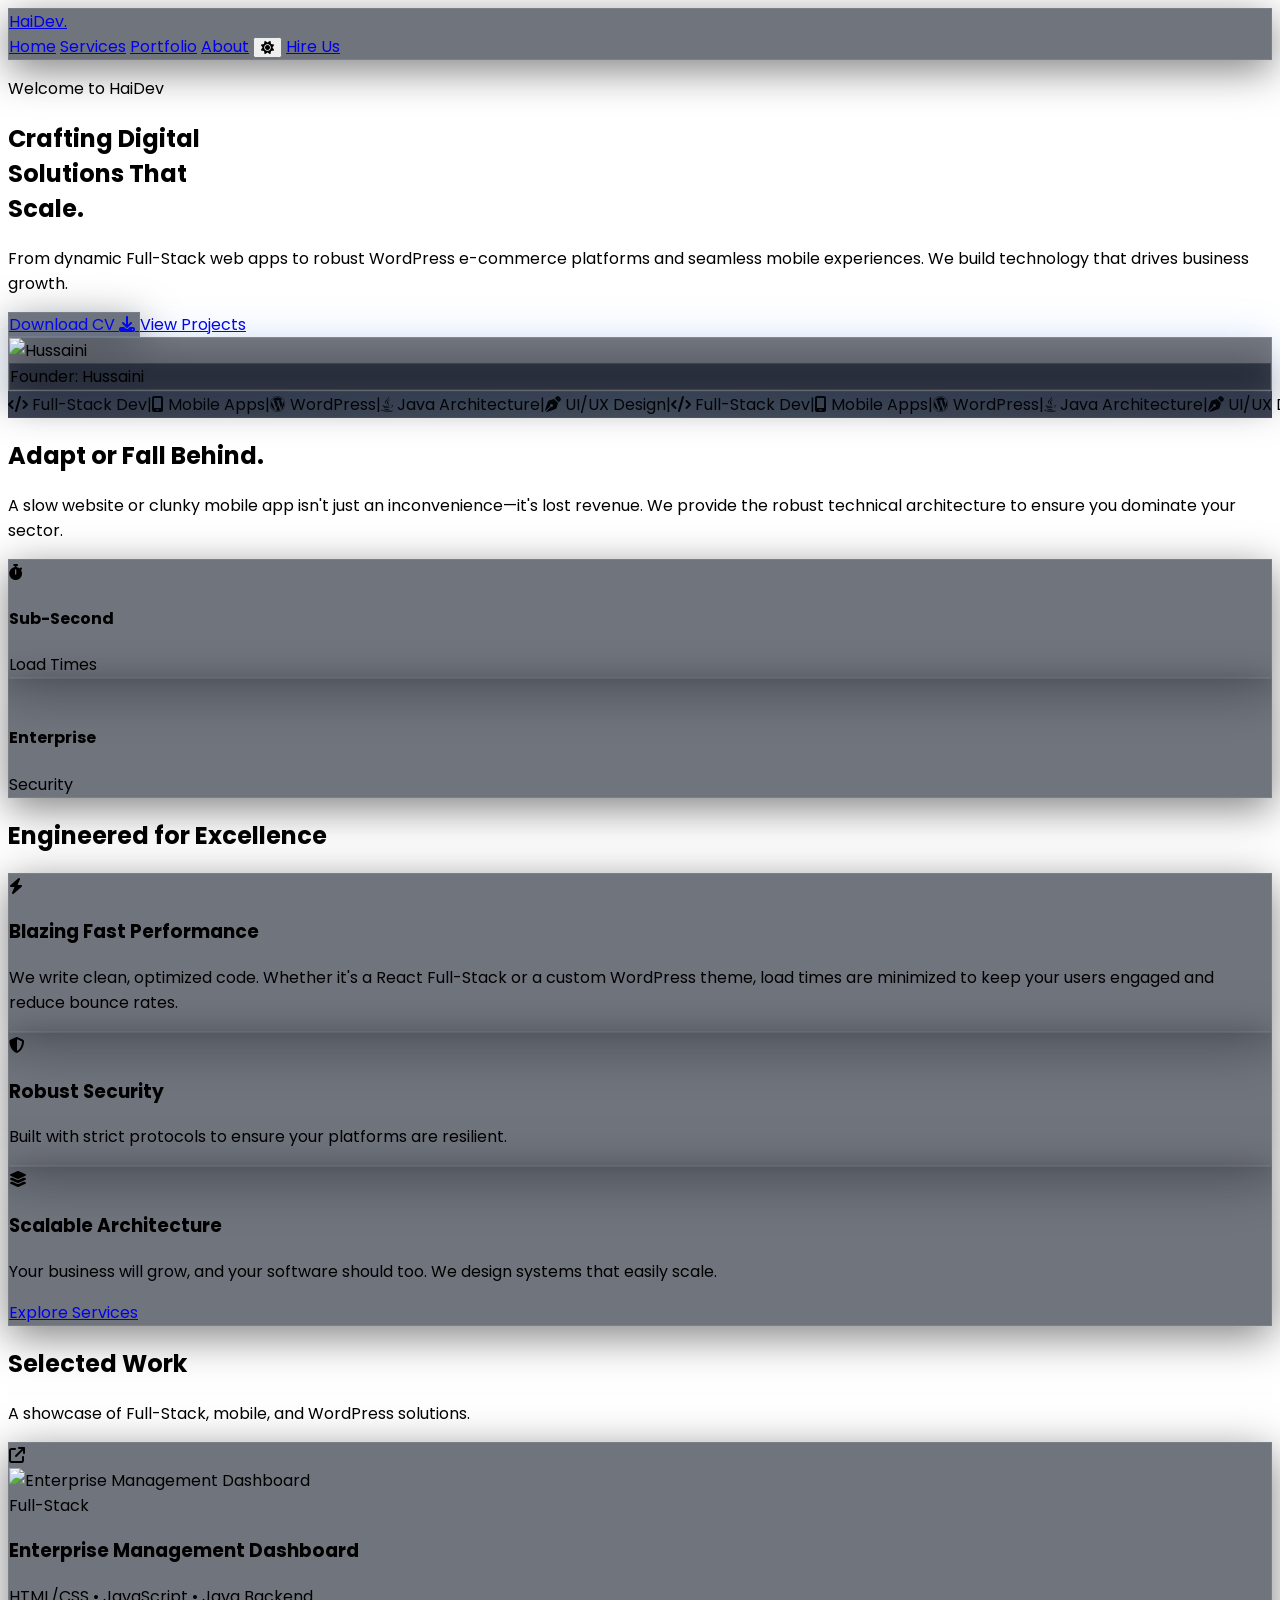
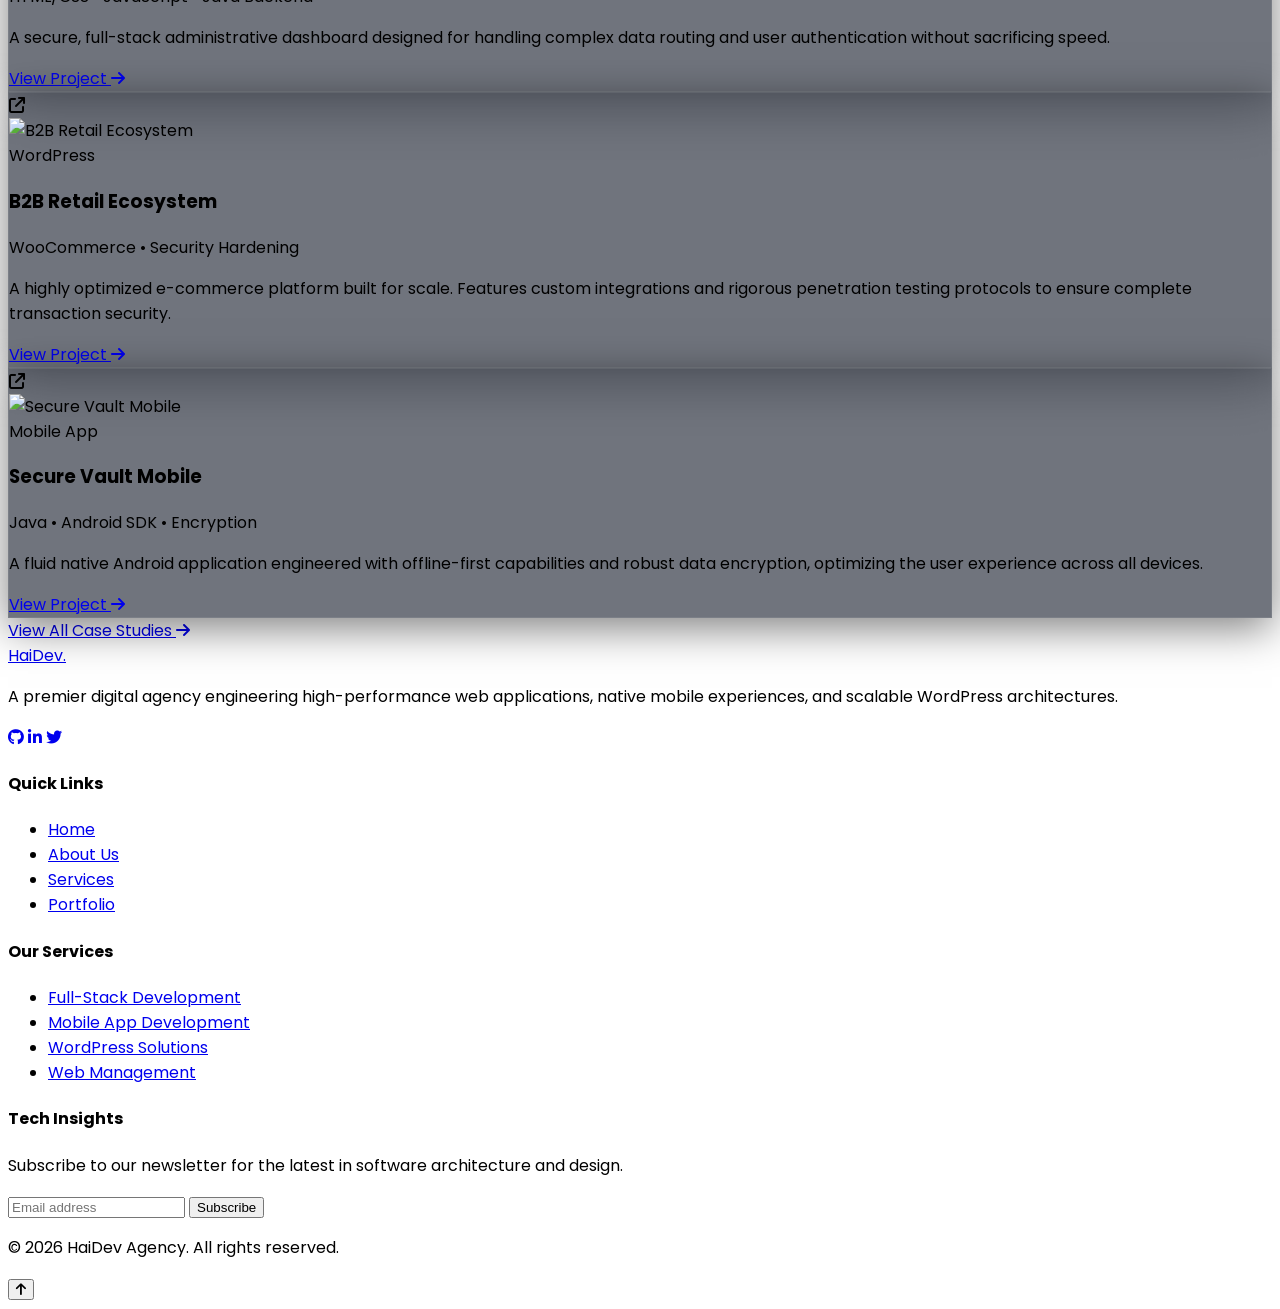
==== index.html @ 60a66e46 "Add files via upload" ====
<!DOCTYPE html>
<html lang="en" class="dark scroll-smooth">
<head>
    <meta charset="UTF-8">
    <meta name="viewport" content="width=device-width, initial-scale=1.0">
    <title>HaiDev | Premier Digital Agency</title>
    <script src="https://cdn.tailwindcss.com"></script>
    <script>tailwind.config = { darkMode: 'class' }</script>
    <link rel="stylesheet" href="style.css">
    <link href="https://fonts.googleapis.com/css2?family=Poppins:wght@300;400;500;600;700&display=swap" rel="stylesheet">
    <link rel="stylesheet" href="https://cdnjs.cloudflare.com/ajax/libs/font-awesome/6.4.0/css/all.min.css">
    <link href="https://unpkg.com/aos@2.3.1/dist/aos.css" rel="stylesheet">
</head>
<body class="bg-gray-50 text-gray-900 dark:bg-slate-950 dark:text-gray-100 font-poppins overflow-x-hidden selection:bg-blue-500/30 transition-colors duration-300">

    <nav class="fixed w-full z-50 deep-glass transition-colors duration-300">
        <div class="max-w-7xl mx-auto px-4 py-4 flex justify-between items-center">
            <a href="index.html" class="text-2xl font-bold tracking-tighter text-gray-900 dark:text-white">
                Hai<span class="text-blue-600 dark:text-blue-500">Dev</span>.
            </a>
            <div class="hidden md:flex items-center space-x-8 font-medium text-sm">
                <a href="index.html" class="text-blue-600 dark:text-blue-400 transition">Home</a>
                <a href="services.html" class="text-gray-600 hover:text-gray-900 dark:text-gray-400 dark:hover:text-gray-200 transition">Services</a>
                <a href="portfolio.html" class="text-gray-600 hover:text-gray-900 dark:text-gray-400 dark:hover:text-gray-200 transition">Portfolio</a>
                <a href="about.html" class="text-gray-600 hover:text-gray-900 dark:text-gray-400 dark:hover:text-gray-200 transition">About</a>
                <button id="theme-toggle" class="text-xl p-2 rounded-full hover:bg-gray-200 dark:hover:bg-white/10 transition text-gray-600 dark:text-gray-400">
                    <i id="theme-icon" class="fa-solid fa-moon"></i>
                </button>
                <a href="contact.html" class="px-6 py-2 bg-blue-600 hover:bg-blue-700 text-white rounded-full font-semibold transition shadow-lg shadow-blue-500/30">Hire Us</a>
            </div>
        </div>
    </nav>

    <section class="pt-40 pb-20 px-4 min-h-[90vh] flex items-center relative overflow-hidden">
        <div class="absolute top-1/4 left-1/4 w-96 h-96 bg-blue-600/20 rounded-full blur-[100px] pointer-events-none"></div>
        <div class="absolute bottom-1/4 right-1/4 w-96 h-96 bg-purple-600/20 rounded-full blur-[100px] pointer-events-none"></div>

        <div class="max-w-7xl mx-auto grid md:grid-cols-2 gap-16 items-center relative z-10">
            <div class="space-y-6 text-center md:text-left" data-aos="fade-right" data-aos-duration="1000">
                <p class="text-blue-600 dark:text-blue-400 font-semibold tracking-widest text-sm uppercase">Welcome to HaiDev</p>
                <h1 class="text-5xl md:text-7xl font-bold leading-tight text-gray-900 dark:text-white">
                    Crafting <span class="text-transparent bg-clip-text bg-gradient-to-r from-blue-600 to-purple-600 dark:from-blue-400 dark:to-purple-400">Digital</span> <br>
                    <span class="text-transparent bg-clip-text bg-gradient-to-r from-purple-600 to-blue-600 dark:from-purple-400 dark:to-blue-400">Solutions</span> That <br> Scale.
                </h1>
                <p class="text-lg text-gray-600 dark:text-gray-400 leading-relaxed max-w-lg mx-auto md:mx-0 font-light">
                    From dynamic Full-Stack web apps to robust WordPress e-commerce platforms and seamless mobile experiences. We build technology that drives business growth.
                </p>
                <div class="flex flex-col sm:flex-row gap-4 justify-center md:justify-start pt-6">
                    <a href="resume.pdf" download class="px-8 py-3 rounded-full border border-gray-300 dark:border-gray-600 hover:bg-gray-100 dark:hover:bg-white/5 text-gray-700 dark:text-gray-200 font-medium transition flex items-center justify-center gap-2 deep-glass">
                        Download CV <i class="fa-solid fa-download text-sm"></i>
                    </a>
                    <a href="portfolio.html" class="px-8 py-3 rounded-full bg-gradient-to-r from-blue-600 to-blue-500 text-white font-medium transition flex items-center justify-center shadow-lg shadow-blue-500/30">
                        View Projects
                    </a>
                </div>
            </div>

            <div class="relative flex justify-center items-center" data-aos="zoom-in" data-aos-duration="1200">
                <div class="relative w-72 h-72 md:w-96 md:h-96 rounded-full p-2 hero-avatar-ring deep-glass">
                    <img src="hussaini.png" alt="Hussaini" class="w-full h-full object-cover rounded-full border border-gray-200 dark:border-white/10">
                    
                    <div class="absolute -bottom-4 left-1/2 transform -translate-x-1/2 deep-glass px-6 py-2 rounded-full border border-gray-200 dark:border-white/20 whitespace-nowrap shadow-xl">
                        <span class="text-gray-600 dark:text-gray-400 text-sm font-light">Founder: <span class="text-gray-900 dark:text-white font-semibold">Hussaini</span></span>
                    </div>
                </div>
            </div>
        </div>
    </section>

    <div class="w-full glass-marquee-container py-5 overflow-hidden backdrop-blur-md">
        <div class="marquee-content flex space-x-16 items-center whitespace-nowrap text-sm text-gray-600 dark:text-gray-300 font-medium tracking-widest uppercase">
            <span><i class="fa-solid fa-code text-blue-600 dark:text-blue-400 mr-2"></i> Full-Stack Dev</span><span>|</span>
            <span><i class="fa-solid fa-mobile-screen text-purple-600 dark:text-purple-400 mr-2"></i> Mobile Apps</span><span>|</span>
            <span><i class="fa-brands fa-wordpress text-blue-600 dark:text-blue-400 mr-2"></i> WordPress</span><span>|</span>
            <span><i class="fa-brands fa-java text-purple-600 dark:text-purple-400 mr-2"></i> Java Architecture</span><span>|</span>
            <span><i class="fa-solid fa-pen-nib text-blue-600 dark:text-blue-400 mr-2"></i> UI/UX Design</span><span>|</span>
            <span><i class="fa-solid fa-code text-blue-600 dark:text-blue-400 mr-2"></i> Full-Stack Dev</span><span>|</span>
            <span><i class="fa-solid fa-mobile-screen text-purple-600 dark:text-purple-400 mr-2"></i> Mobile Apps</span><span>|</span>
            <span><i class="fa-brands fa-wordpress text-blue-600 dark:text-blue-400 mr-2"></i> WordPress</span><span>|</span>
            <span><i class="fa-brands fa-java text-purple-600 dark:text-purple-400 mr-2"></i> Java Architecture</span><span>|</span>
            <span><i class="fa-solid fa-pen-nib text-blue-600 dark:text-blue-400 mr-2"></i> UI/UX Design</span>
        </div>
    </div>

    <section class="py-24 px-4 relative z-10">
        <div class="max-w-7xl mx-auto flex flex-col md:flex-row gap-16 items-center">
            <div class="w-full md:w-1/2" data-aos="fade-right">
                <h2 class="text-4xl font-bold mb-6 text-gray-900 dark:text-white">Adapt or <span class="text-gray-400 dark:text-gray-500">Fall Behind.</span></h2>
                <p class="text-lg text-gray-600 dark:text-gray-400 font-light leading-relaxed">
                    A slow website or clunky mobile app isn't just an inconvenience—it's lost revenue. We provide the robust technical architecture to ensure you dominate your sector.
                </p>
            </div>
            <div class="w-full md:w-1/2 grid grid-cols-2 gap-6" data-aos="fade-left">
                <div class="deep-glass p-6 rounded-2xl text-center border-t-2 border-blue-500/30">
                    <i class="fa-solid fa-stopwatch text-3xl text-blue-600 dark:text-blue-400 mb-3"></i>
                    <h4 class="font-bold text-lg text-gray-900 dark:text-white">Sub-Second</h4>
                    <span class="text-sm text-gray-500">Load Times</span>
                </div>
                <div class="deep-glass p-6 rounded-2xl text-center border-t-2 border-purple-500/30">
                    <i class="fa-solid fa-shield-check text-3xl text-purple-600 dark:text-purple-400 mb-3"></i>
                    <h4 class="font-bold text-lg text-gray-900 dark:text-white">Enterprise</h4>
                    <span class="text-sm text-gray-500">Security</span>
                </div>
            </div>
        </div>
    </section>

    <section class="py-20 px-4">
        <div class="max-w-7xl mx-auto">
            <div class="text-center mb-16" data-aos="fade-up">
                <h2 class="text-4xl font-bold mb-4 text-gray-900 dark:text-white">Engineered for Excellence</h2>
            </div>
            
            <div class="grid grid-cols-1 md:grid-cols-12 gap-6">
                <div class="md:col-span-8 deep-glass p-10 rounded-3xl" data-aos="fade-up" data-aos-delay="100">
                    <i class="fa-solid fa-bolt text-3xl text-blue-600 dark:text-blue-400 mb-6"></i>
                    <h3 class="text-2xl font-bold mb-3 text-gray-900 dark:text-white">Blazing Fast Performance</h3>
                    <p class="text-gray-600 dark:text-gray-400 font-light leading-relaxed max-w-lg">We write clean, optimized code. Whether it's a React Full-Stack or a custom WordPress theme, load times are minimized to keep your users engaged and reduce bounce rates.</p>
                </div>
                <div class="md:col-span-4 deep-glass p-10 rounded-3xl" data-aos="fade-up" data-aos-delay="200">
                    <i class="fa-solid fa-shield-halved text-3xl text-purple-600 dark:text-purple-400 mb-6"></i>
                    <h3 class="text-xl font-bold mb-3 text-gray-900 dark:text-white">Robust Security</h3>
                    <p class="text-gray-600 dark:text-gray-400 font-light text-sm leading-relaxed">Built with strict protocols to ensure your platforms are resilient.</p>
                </div>
                <div class="md:col-span-12 deep-glass p-10 rounded-3xl flex flex-col md:flex-row justify-between items-center" data-aos="fade-up" data-aos-delay="300">
                    <div class="md:w-2/3">
                        <i class="fa-solid fa-layer-group text-3xl text-blue-600 dark:text-blue-400 mb-4"></i>
                        <h3 class="text-2xl font-bold mb-3 text-gray-900 dark:text-white">Scalable Architecture</h3>
                        <p class="text-gray-600 dark:text-gray-400 font-light text-sm md:text-base">Your business will grow, and your software should too. We design systems that easily scale.</p>
                    </div>
                    <div class="mt-6 md:mt-0">
                        <a href="services.html" class="px-6 py-3 rounded-full border border-gray-300 dark:border-gray-600 hover:bg-gray-100 dark:hover:bg-white/10 text-gray-900 dark:text-white transition text-sm font-medium">Explore Services</a>
                    </div>
                </div>
            </div>
        </div>
    </section>

    <section class="py-24 px-4 relative z-10">
        <div class="max-w-7xl mx-auto">
            <div class="text-center mb-16" data-aos="fade-up">
                <h2 class="text-4xl font-bold mb-4 text-gray-900 dark:text-white">Selected Work</h2>
                <p class="text-gray-600 dark:text-gray-400 font-light">A showcase of Full-Stack, mobile, and WordPress solutions.</p>
            </div>
            
            <div id="portfolio-container" class="grid md:grid-cols-3 gap-8 mb-12" data-aos="fade-up" data-aos-delay="200"></div>
            
            <div class="text-center">
                <a href="portfolio.html" class="inline-flex items-center text-gray-600 hover:text-gray-900 dark:text-gray-400 dark:hover:text-white transition group font-medium">
                    View All Case Studies <i class="fa-solid fa-arrow-right ml-2 group-hover:translate-x-1 transition-transform"></i>
                </a>
            </div>
        </div>
    </section>
    <footer class="pt-20 pb-10 border-t border-gray-200 dark:border-white/5 bg-white dark:bg-slate-950 transition-colors duration-300">
        <div class="max-w-7xl mx-auto px-4 grid grid-cols-1 md:grid-cols-2 lg:grid-cols-4 gap-12 mb-16">
            <div>
                <a href="index.html" class="text-3xl font-bold tracking-tighter mb-6 block text-gray-900 dark:text-white">
                    Hai<span class="text-blue-600 dark:text-blue-500">Dev</span>.
                </a>
                <p class="text-gray-600 dark:text-gray-400 text-sm leading-relaxed mb-6 font-light">
                    A premier digital agency engineering high-performance web applications, native mobile experiences, and scalable WordPress architectures.
                </p>
                <div class="flex space-x-4">
                    <a href="#" class="w-10 h-10 rounded-full bg-gray-100 dark:bg-white/5 flex items-center justify-center text-gray-600 dark:text-gray-400 hover:bg-blue-600 hover:text-white dark:hover:bg-blue-500 transition border border-gray-200 dark:border-white/10"><i class="fa-brands fa-github"></i></a>
                    <a href="#" class="w-10 h-10 rounded-full bg-gray-100 dark:bg-white/5 flex items-center justify-center text-gray-600 dark:text-gray-400 hover:bg-blue-600 hover:text-white dark:hover:bg-blue-500 transition border border-gray-200 dark:border-white/10"><i class="fa-brands fa-linkedin-in"></i></a>
                    <a href="#" class="w-10 h-10 rounded-full bg-gray-100 dark:bg-white/5 flex items-center justify-center text-gray-600 dark:text-gray-400 hover:bg-blue-600 hover:text-white dark:hover:bg-blue-500 transition border border-gray-200 dark:border-white/10"><i class="fa-brands fa-twitter"></i></a>
                </div>
            </div>
            <div>
                <h4 class="text-lg font-bold mb-6 text-gray-900 dark:text-white">Quick Links</h4>
                <ul class="space-y-3">
                    <li><a href="index.html" class="text-gray-600 dark:text-gray-400 hover:text-blue-600 dark:hover:text-blue-400 transition text-sm">Home</a></li>
                    <li><a href="about.html" class="text-gray-600 dark:text-gray-400 hover:text-blue-600 dark:hover:text-blue-400 transition text-sm">About Us</a></li>
                    <li><a href="services.html" class="text-gray-600 dark:text-gray-400 hover:text-blue-600 dark:hover:text-blue-400 transition text-sm">Services</a></li>
                    <li><a href="portfolio.html" class="text-gray-600 dark:text-gray-400 hover:text-blue-600 dark:hover:text-blue-400 transition text-sm">Portfolio</a></li>
                </ul>
            </div>
            <div>
                <h4 class="text-lg font-bold mb-6 text-gray-900 dark:text-white">Our Services</h4>
                <ul class="space-y-3">
                    <li><a href="services.html" class="text-gray-600 dark:text-gray-400 hover:text-blue-600 dark:hover:text-blue-400 transition text-sm">Full-Stack Development</a></li>
                    <li><a href="services.html" class="text-gray-600 dark:text-gray-400 hover:text-blue-600 dark:hover:text-blue-400 transition text-sm">Mobile App Development</a></li>
                    <li><a href="services.html" class="text-gray-600 dark:text-gray-400 hover:text-blue-600 dark:hover:text-blue-400 transition text-sm">WordPress Solutions</a></li>
                    <li><a href="services.html" class="text-gray-600 dark:text-gray-400 hover:text-blue-600 dark:hover:text-blue-400 transition text-sm">Web Management</a></li>
                </ul>
            </div>
            <div>
                <h4 class="text-lg font-bold mb-6 text-gray-900 dark:text-white">Tech Insights</h4>
                <p class="text-gray-600 dark:text-gray-400 text-sm mb-4 font-light">Subscribe to our newsletter for the latest in software architecture and design.</p>
                <form action="https://formspree.io/f/xqedoelk" method="POST" class="flex flex-col gap-3">
                  <input type="email" name="email" placeholder="Email address" required class="w-full px-4 py-3 rounded-xl bg-gray-100 dark:bg-white/5 border border-gray-200 dark:border-white/10 focus:outline-none focus:border-blue-500 text-sm text-gray-900 dark:text-white">
                  <button type="submit" class="w-full px-4 py-3 bg-blue-600 hover:bg-blue-700 text-white rounded-xl font-semibold transition text-sm shadow-lg shadow-blue-500/30">Subscribe</button>
                </form>
            </div>
        </div>
        <div class="text-center pt-8 border-t border-gray-200 dark:border-white/5">
            <p class="text-gray-500 dark:text-gray-600 text-sm">© 2026 HaiDev Agency. All rights reserved.</p>
        </div>
    </footer>

    <button id="scrollToTopBtn" class="fixed bottom-8 right-8 w-12 h-12 bg-blue-600 text-white rounded-full shadow-2xl flex items-center justify-center text-xl opacity-0 invisible transition-all duration-300 hover:bg-blue-700 hover:-translate-y-1 z-50">
        <i class="fa-solid fa-arrow-up"></i>
    </button>

    <script src="https://unpkg.com/aos@2.3.1/dist/aos.js"></script>
    <script>AOS.init({ once: true, offset: 50 });</script>
    <script src="script.js"></script>
</body>
</html>
---- style.css ----
/* Base Font */
.font-poppins {
    font-family: 'Poppins', sans-serif;
}

/* Glassmorphism Navigation */
.glass-nav {
    background: rgba(255, 255, 255, 0.7);
    backdrop-filter: blur(12px);
    -webkit-backdrop-filter: blur(12px);
}

/* Dark Mode Glassmorphism */
.dark .glass-nav {
    background: rgba(17, 24, 39, 0.8); /* Dark gray transparent */
}

/* Marquee Animation Engine */
.marquee-content {
    display: inline-flex;
    animation: scroll 20s linear infinite;
    width: max-content;
}

@keyframes scroll {
    0% { transform: translateX(0); }
    100% { transform: translateX(-50%); } /* Scrolls exactly half to loop seamlessly */
}

/* Hover pause for marquee */
.marquee-content:hover {
    animation-play-state: paused;
}

/* Blob Animations for Hero Background Graphics */
@keyframes blob {
    0% { transform: translate(0px, 0px) scale(1); }
    33% { transform: translate(30px, -50px) scale(1.1); }
    66% { transform: translate(-20px, 20px) scale(0.9); }
    100% { transform: translate(0px, 0px) scale(1); }
}
.animate-blob {
    animation: blob 7s infinite;
}
.animation-delay-2000 {
    animation-delay: 2s;
}
/* Deep Glassmorphism Aesthetics (Light Mode Default) */
.deep-glass {
    background: rgba(255, 255, 255, 0.7);
    backdrop-filter: blur(16px);
    -webkit-backdrop-filter: blur(16px);
    border: 1px solid rgba(0, 0, 0, 0.05);
    box-shadow: 0 10px 40px rgba(0, 0, 0, 0.05);
}

/* Dark Mode Glass */
.dark .deep-glass {
    background: rgba(17, 24, 39, 0.6);
    border: 1px solid rgba(255, 255, 255, 0.08);
    box-shadow: 0 10px 40px rgba(0, 0, 0, 0.5);
}

/* Hero Avatar Ring */
.hero-avatar-ring {
    border: 1px solid rgba(0, 0, 0, 0.1);
    box-shadow: inset 0 0 20px rgba(0,0,0,0.05), 0 0 40px rgba(59, 130, 246, 0.2);
}
.dark .hero-avatar-ring {
    border: 1px solid rgba(255, 255, 255, 0.15);
    box-shadow: inset 0 0 20px rgba(255,255,255,0.05), 0 0 40px rgba(59, 130, 246, 0.2);
}

/* Updated Marquee */
.glass-marquee-container {
    background: linear-gradient(90deg, rgba(243,244,246,0.8) 0%, rgba(255,255,255,0.8) 50%, rgba(243,244,246,0.8) 100%);
    border-top: 1px solid rgba(0,0,0,0.05);
    border-bottom: 1px solid rgba(0,0,0,0.05);
}
.dark .glass-marquee-container {
    background: linear-gradient(90deg, rgba(15,23,42,0.8) 0%, rgba(30,41,59,0.8) 50%, rgba(15,23,42,0.8) 100%);
    border-top: 1px solid rgba(255,255,255,0.05);
    border-bottom: 1px solid rgba(255,255,255,0.05);
}
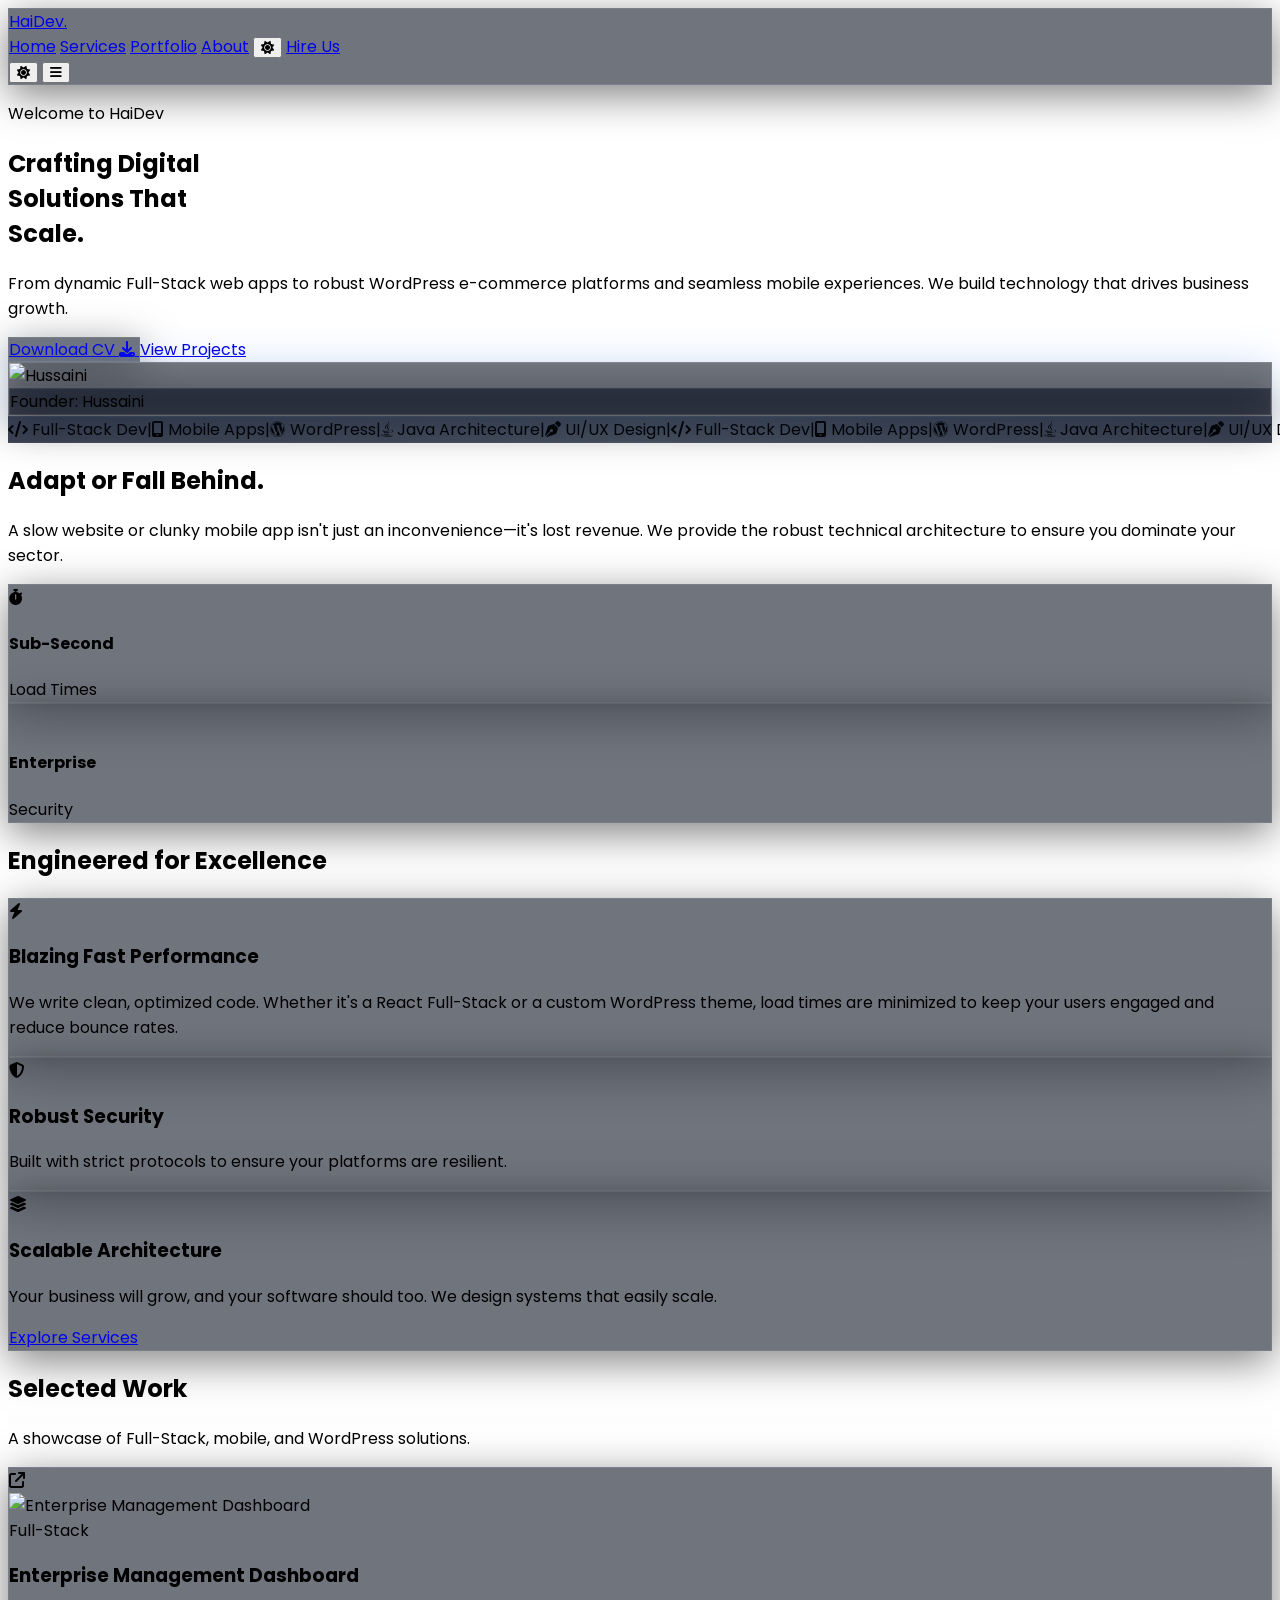
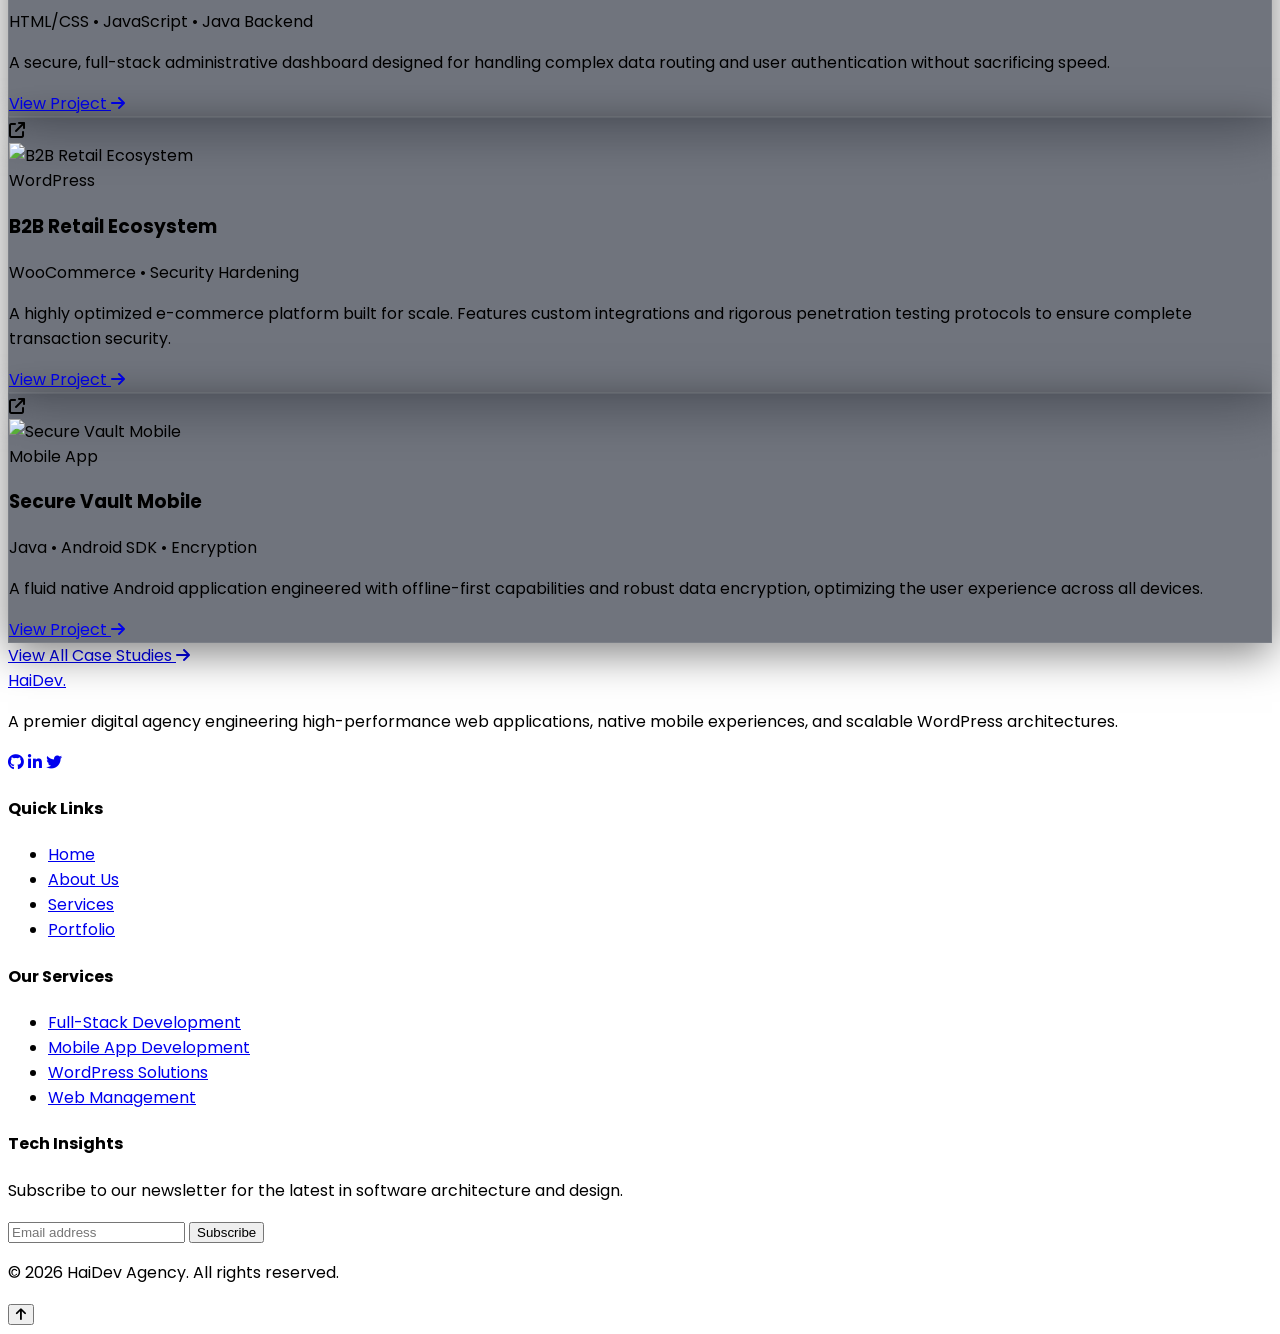
==== commit f815f0d7: "Add files via upload" ====
--- a/index.html
+++ b/index.html
@@ -28,6 +28,21 @@
                 </button>
                 <a href="contact.html" class="px-6 py-2 bg-blue-600 hover:bg-blue-700 text-white rounded-full font-semibold transition shadow-lg shadow-blue-500/30">Hire Us</a>
             </div>
+            <div class="md:hidden flex items-center gap-4">
+                <button id="mobile-theme-toggle" class="text-xl p-2 text-gray-600 dark:text-gray-400">
+                    <i id="mobile-theme-icon" class="fa-solid fa-moon"></i>
+                </button>
+                <button id="menu-btn" class="text-2xl focus:outline-none text-gray-900 dark:text-white">
+                    <i class="fa-solid fa-bars"></i>
+                </button>
+            </div>
+        </div>
+        
+        <div id="mobile-menu" class="hidden md:hidden bg-white dark:bg-gray-900 border-t border-gray-200 dark:border-gray-800 absolute top-full w-full left-0 flex flex-col px-6 py-4 space-y-4 shadow-xl">
+            <a href="index.html" class="font-medium text-blue-600 dark:text-blue-500">Home</a>
+            <a href="services.html" class="font-medium text-gray-600 dark:text-gray-400">Services</a>
+            <a href="portfolio.html" class="font-medium text-gray-600 dark:text-gray-400">Portfolio</a>
+            <a href="about.html" class="font-medium text-gray-600 dark:text-gray-400">About</a>
         </div>
     </nav>
 
--- a/style.css
+++ b/style.css
@@ -81,4 +81,8 @@
     background: linear-gradient(90deg, rgba(15,23,42,0.8) 0%, rgba(30,41,59,0.8) 50%, rgba(15,23,42,0.8) 100%);
     border-top: 1px solid rgba(255,255,255,0.05);
     border-bottom: 1px solid rgba(255,255,255,0.05);
+}
+/* Prevent FOUC (Flash of Unstyled Content) for the mobile menu */
+#mobile-menu.hidden {
+    display: none !important;
 }
